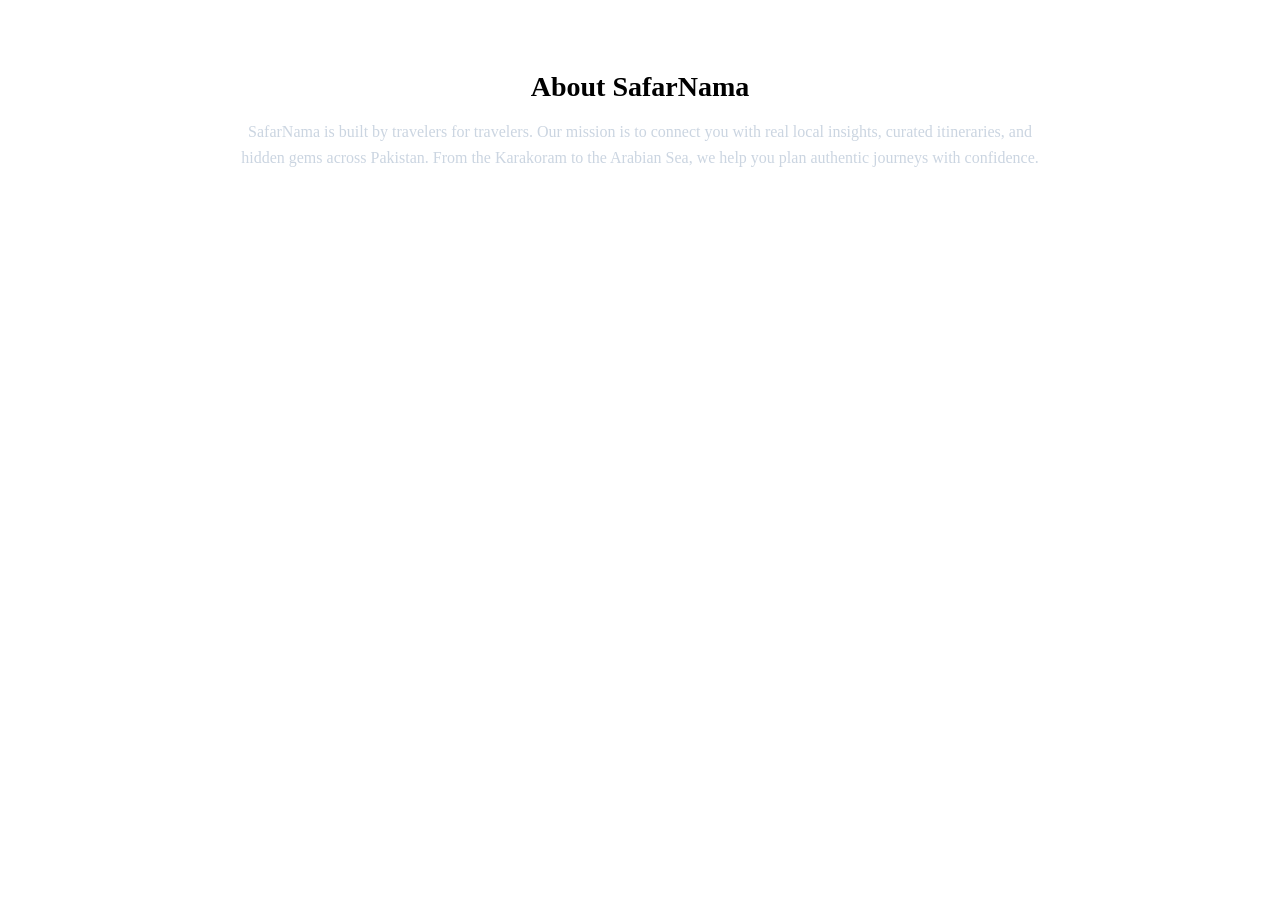
==== about.html @ e57d9bb2 "added the destinatin and about us page" ====
<!DOCTYPE html>
<html lang="en">
<head>
  <meta charset="utf-8"/>
  <meta name="viewport" content="width=device-width, initial-scale=1"/>
  <title>About Us — SafarNama</title>
  <link rel="stylesheet" href="assets/base.css"/>
  <link rel="stylesheet" href="assets/style.css"/>
</head>
<body>
  <main class="container">
    <section class="about-section"></section>
  </main>

  <script src="assets/global.js" defer></script>
  <script src="assets/app.js" defer></script>
</body>
</html>
---- assets/style.css ----
/* ===========================
   Student 1: Home + Contact
=========================== */

/* ==== HOME (Hero Section) ==== */
.hero {
  position:relative; border:1px solid var(--border); border-radius:28px; overflow:hidden;
  background: radial-gradient(60% 60% at 50% 0%, rgba(16,185,129,.12), transparent 60%);
  isolation:isolate;
}
.hero::before {
  content:""; position:absolute; inset:0;
  background:url('https://images.unsplash.com/photo-1548786811-ff14170c4b36?q=80&w=1600&auto=format&fit=crop') center/cover no-repeat;
  opacity:.18; z-index:-1;
}
.hero .orb {
  position:absolute; width:420px; height:420px; border-radius:50%;
  background: radial-gradient(circle at 30% 30%, #34d39955, transparent 60%);
  filter: blur(40px); animation: float 12s ease-in-out infinite;
  pointer-events:none;
}
.hero .orb.o2 {
  left:auto; right:-120px; top:-60px;
  background: radial-gradient(circle at 60% 40%, #22d3ee55, transparent 60%);
  animation-duration:16s;
}
@keyframes float {0%,100%{transform:translateY(0)} 50%{transform:translateY(24px)}}
.hero-inner {position:relative; padding:68px 24px}
.actions {margin-top:22px; display:flex; gap:12px; flex-wrap:wrap}

/* ==== CONTACT PAGE ==== */
input,textarea,select {
  width:100%; background:#0e0f13; border:1px solid var(--border);
  color:var(--text); padding:11px 12px; border-radius:12px; outline:none;
}
input:focus,textarea:focus,select:focus {
  box-shadow:0 0 0 3px #22d3ee33; border-color:#22d3ee66;
}
textarea {min-height:160px}
.contact-success {
  display:none; color:#a7f3d0; font-weight:600; margin-top:10px;
}

/* ==== STORIES PAGE ==== */
.card {
  background:linear-gradient(180deg,#0e1117,#0b0d12);
  border:1px solid var(--border); border-radius:18px; overflow:hidden;
  transition: transform .2s ease, box-shadow .3s ease, border-color .2s ease;
  box-shadow: 0 10px 30px #00000050;
}
.card:hover {transform: translateY(-4px); border-color:#2b3244}
.thumb {aspect-ratio:16/9; width:100%; object-fit:cover; display:block}
.card-body {padding:14px}
.chip {display:inline-block; background:#ffffff10; border:1px solid #ffffff25; color:#a7f3d0; padding:2px 8px; border-radius:999px; font-size:12px}
.meta {display:flex; gap:10px; flex-wrap:wrap; font-size:13px; color:#a3bacd}

/* ==== TRIP PLANS PAGE ==== */
#plansGrid .card-body h3 {margin:0 0 4px; font-size:18px}
#plansGrid .card-body p {margin:0; color:#cbd5e1; font-size:14px}



/* ===========================
   Student 3: Destinations + About
=========================== */

/* ==== DESTINATIONS PAGE ==== */
#destinationsGrid .card-body h3 {
  margin:0 0 4px; font-size:18px; font-weight:700;
}
#destinationsGrid .card-body p {
  margin:0; font-size:14px; color:#cbd5e1;
}

/* ==== ABOUT PAGE ==== */
.about-section {
  max-width:800px; margin:auto; text-align:center; padding:40px 0;
}
.about-section h2 {
  font-size:28px; font-weight:800; margin-bottom:16px;
}
.about-section p {
  color:#cbd5e1; line-height:1.6;
}
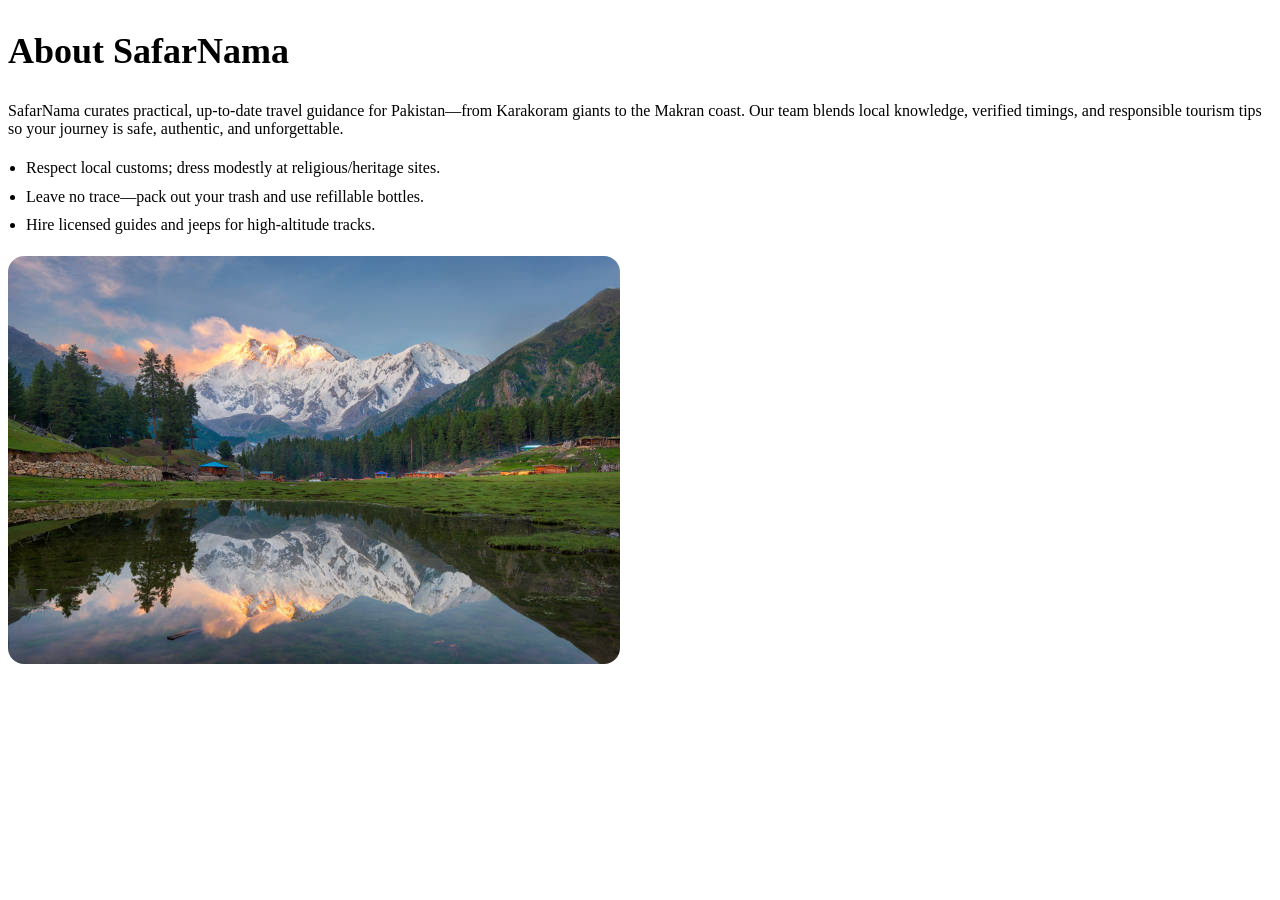
==== commit 594512e4: "Update about.html" ====
--- a/about.html
+++ b/about.html
@@ -4,16 +4,25 @@
   <meta charset="utf-8"/>
   <meta name="viewport" content="width=device-width, initial-scale=1"/>
   <title>About Us — SafarNama</title>
-  <link rel="stylesheet" href="assets/base.css"/>
-  <link rel="stylesheet" href="assets/style.css"/>
+  <link rel="stylesheet" href="assets/styles.css"/>
 </head>
 <body>
   <main class="container">
-    <section class="about-section"></section>
+    <section id="about">
+      <h1 class="title reveal" style="font-size:36px">About SafarNama</h1>
+      <div class="grid cols-2" style="gap:18px;align-items:center">
+        <div>
+          <p class="muted">SafarNama curates practical, up-to-date travel guidance for Pakistan—from Karakoram giants to the Makran coast. Our team blends local knowledge, verified timings, and responsible tourism tips so your journey is safe, authentic, and unforgettable.</p>
+          <ul class="muted" style="padding-left:18px;line-height:1.8">
+            <li>Respect local customs; dress modestly at religious/heritage sites.</li>
+            <li>Leave no trace—pack out your trash and use refillable bottles.</li>
+            <li>Hire licensed guides and jeeps for high-altitude tracks.</li>
+          </ul>
+        </div>
+        <img class="thumb" style="border-radius:16px;border:1px solid var(--border)" src="images/pakistan_landscape_final.jpg" alt="Pakistan landscape"/>
+      </div>
+    </section>
   </main>
-
-  <script src="assets/global.js" defer></script>
   <script src="assets/app.js" defer></script>
 </body>
 </html>
-
